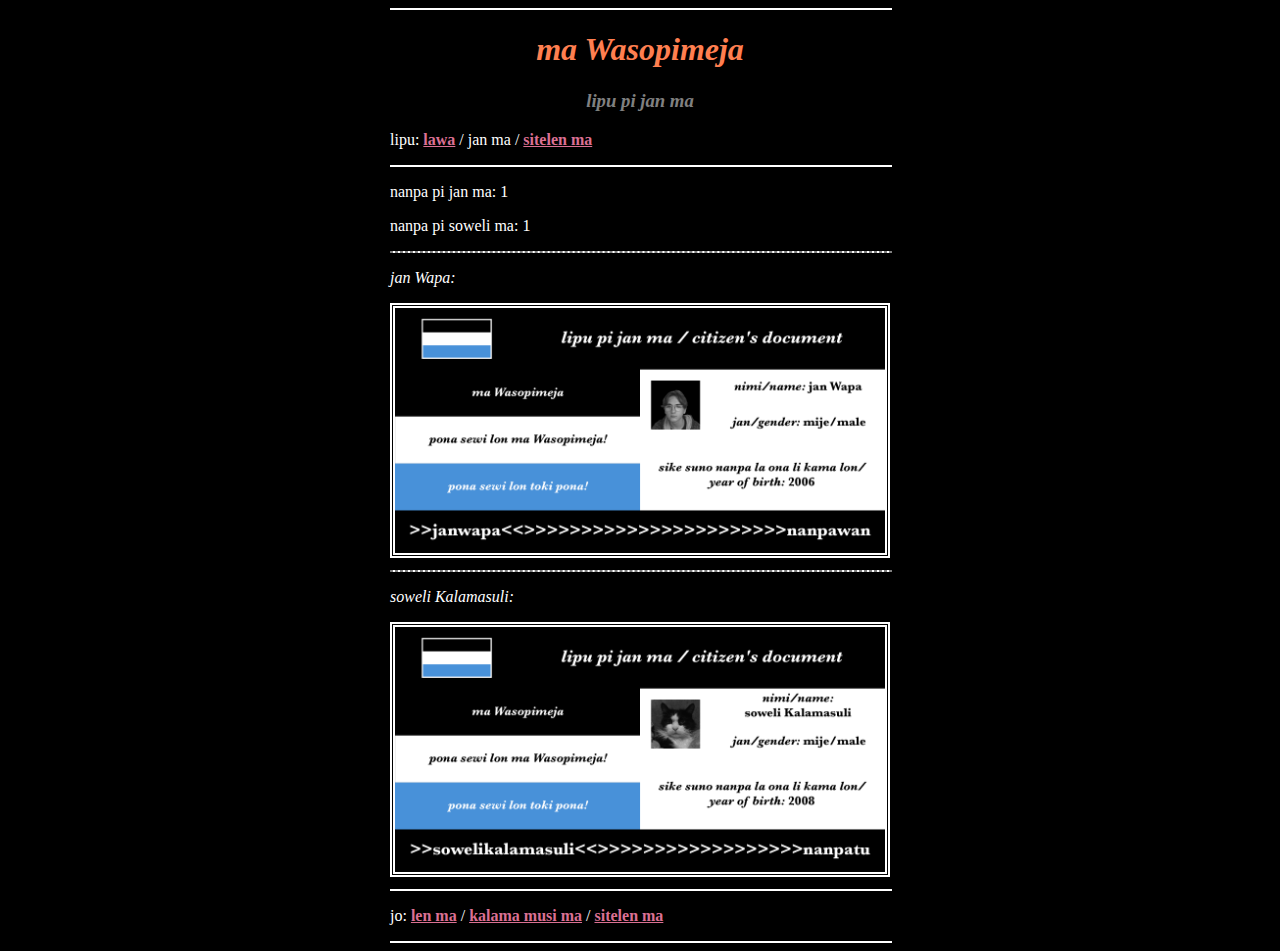
==== jan.html @ b6281841 "Initial commit" ====
<!DOCTYPE html>

<html>

<head>
<title>ma Wasopimeja</title>
<link rel="stylesheet" type="text/css" href="style.css">
<meta charset="utf-8">
</head>

<body>

<hr size="2" width="500" color="white">

<h1><em>ma Wasopimeja</em></h1>
<h3><em>lipu pi jan ma</em></h3>

<p>lipu: <a href="index.html">lawa</a> / jan ma / <a href="sitelen_ma.html">sitelen ma</a></p>

<hr size="2" width="500" color="white">

<p>nanpa pi jan ma: 1</p>
<p>nanpa pi soweli ma: 1</p>

<hr style="border: 1px dashed gray;" width="500" color="white">

<p><em>jan Wapa:</em></p>
<img src="jan_ma/jan_Wapa.png" alt="jan Wapa" width=490 height=245>

<hr style="border: 1px dashed gray;" width="500" color="white">

<p><em>soweli Kalamasuli:</em></p>
<img src="jan_ma/soweli_Kalamasuli.png" alt="soweli_Kalamasuli" width=490 height=245>

<hr size="2" width="500" color="white">

<p>jo: <a href="len_ma_pi_ma_Wasopimeja.png">len ma</a> / <a href="kalama_musi_ma.mp3">kalama musi ma</a> / <a href="lipu_pi_sitelen_ma_wan.png">sitelen ma</a></p>

<hr size="2" width="500" color="white">

</body>

</html>
---- style.css ----
body {
	color: white;
	background: black;
	max-width: 500px;
	margin-left: auto;
	margin-right: auto;
}
hr {
	color: gray;
}
h1 {
	color: Coral;
	text-align: center;
}
h3 {
	color: gray;
	text-align: center;
}
a {
	color: PaleVioletRed;
	font-weight: bold;
}
img {
	border: 5px double white;
}
audio {
	width: 100%;
}
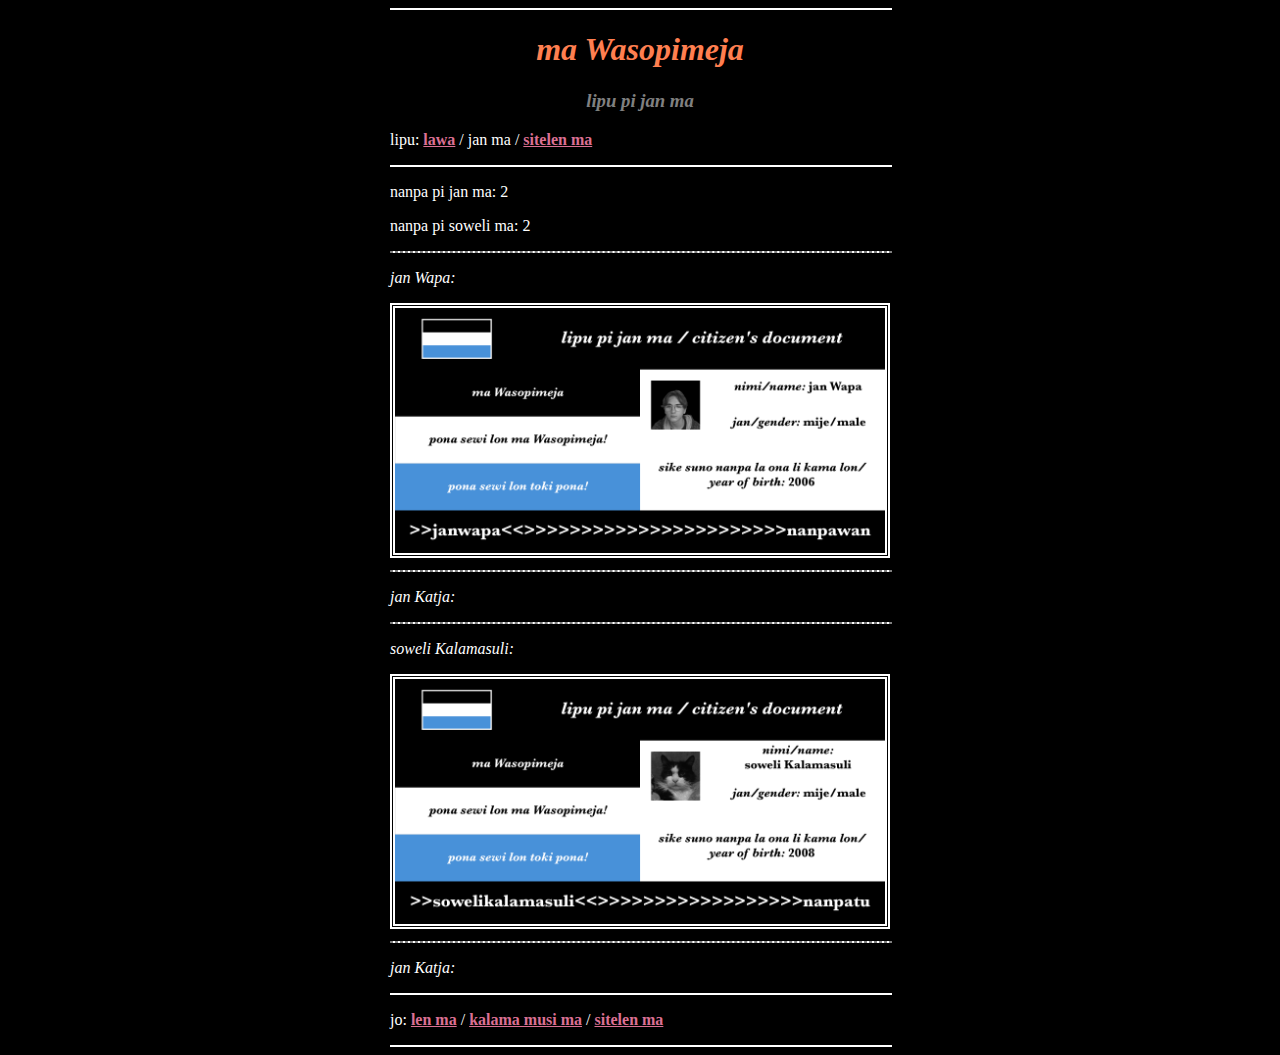
==== commit 9405ec4f: "Update jan.html" ====
--- a/jan.html
+++ b/jan.html
@@ -19,8 +19,8 @@
 
 <hr size="2" width="500" color="white">
 
-<p>nanpa pi jan ma: 1</p>
-<p>nanpa pi soweli ma: 1</p>
+<p>nanpa pi jan ma: 2</p>
+<p>nanpa pi soweli ma: 2</p>
 
 <hr style="border: 1px dashed gray;" width="500" color="white">
 
@@ -29,12 +29,20 @@
 
 <hr style="border: 1px dashed gray;" width="500" color="white">
 
+<p><em>jan Katja:</em></p>
+
+<hr style="border: 1px dashed gray;" width="500" color="white">
+
 <p><em>soweli Kalamasuli:</em></p>
 <img src="jan_ma/soweli_Kalamasuli.png" alt="soweli_Kalamasuli" width=490 height=245>
 
+<hr style="border: 1px dashed gray;" width="500" color="white">
+
+<p><em>jan Katja:</em></p>
+
 <hr size="2" width="500" color="white">
 
-<p>jo: <a href="len_ma_pi_ma_Wasopimeja.png">len ma</a> / <a href="kalama_musi_ma.mp3">kalama musi ma</a> / <a href="lipu_pi_sitelen_ma_wan.png">sitelen ma</a></p>
+<p>jo: <a href="img/len_ma_pi_ma_Wasopimeja.png">len ma</a> / <a href="audio/kalama_musi_ma.mp3">kalama musi ma</a> / <a href="img/lipu_pi_sitelen_ma_wan.png">sitelen ma</a></p>
 
 <hr size="2" width="500" color="white">
 
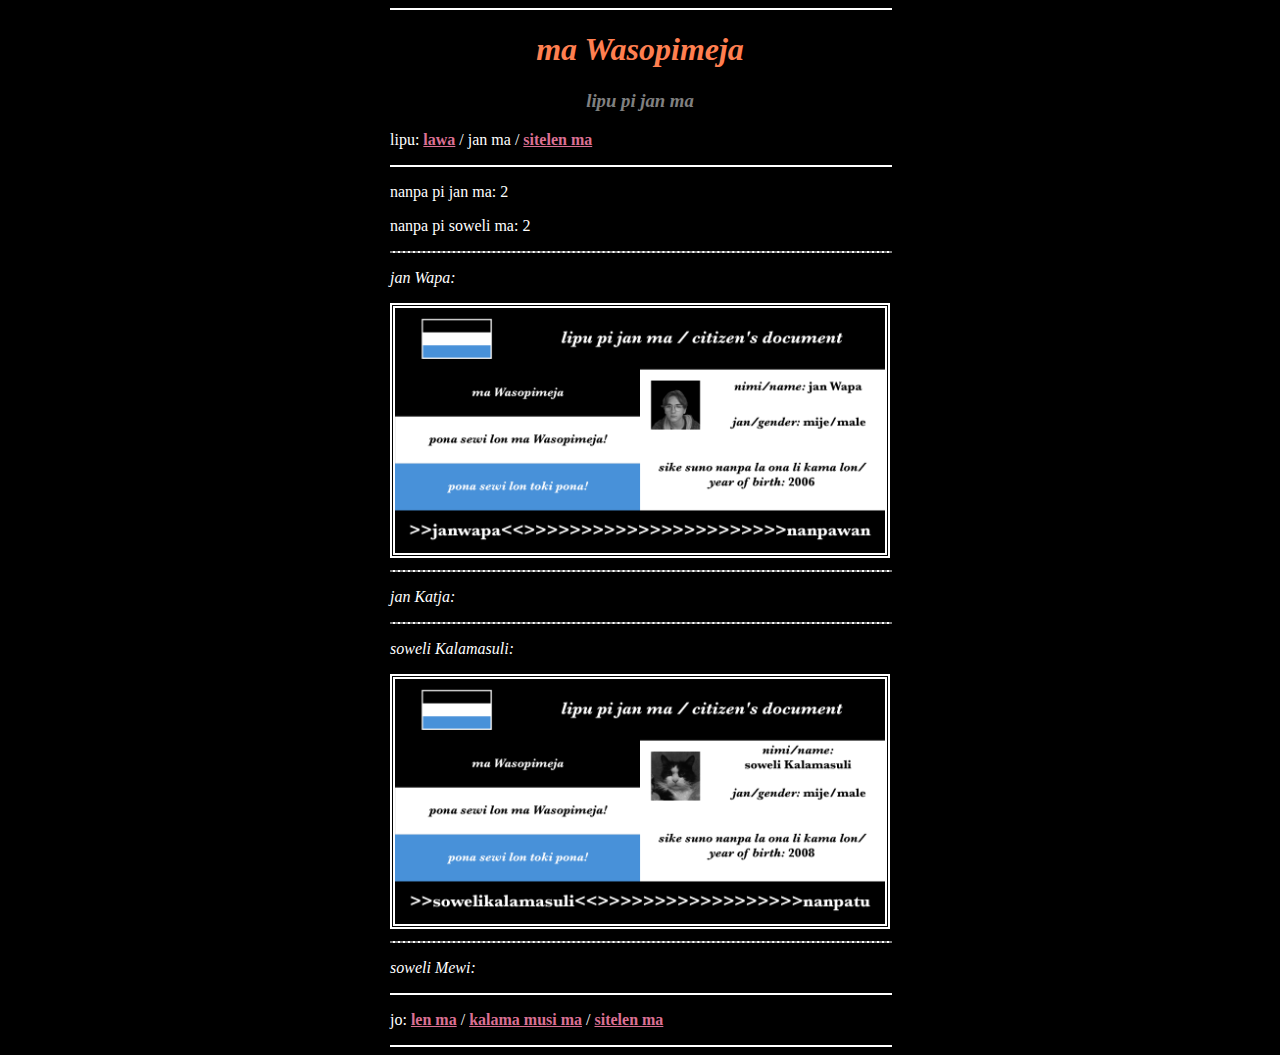
==== commit 22321009: "Update jan.html" ====
--- a/jan.html
+++ b/jan.html
@@ -38,7 +38,7 @@
 
 <hr style="border: 1px dashed gray;" width="500" color="white">
 
-<p><em>jan Katja:</em></p>
+<p><em>soweli Mewi:</em></p>
 
 <hr size="2" width="500" color="white">
 
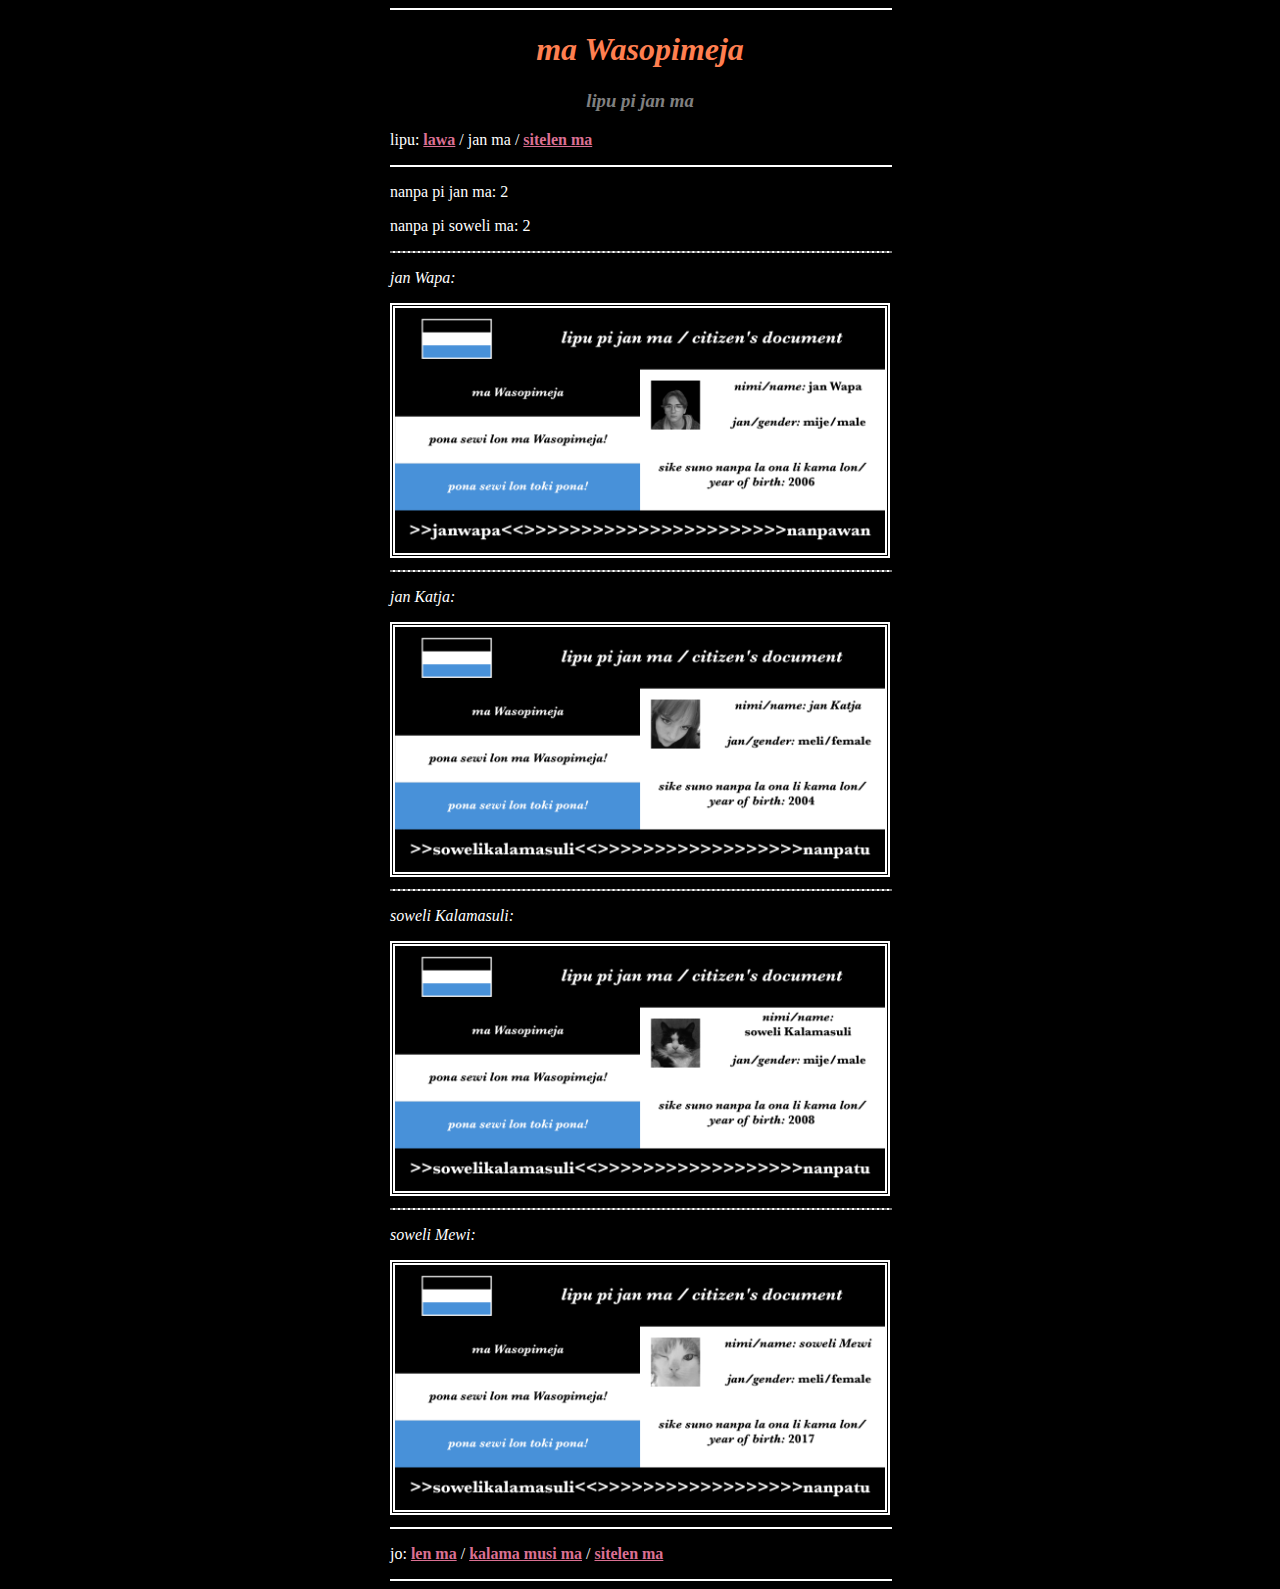
==== commit 1d763800: "Initial commit" ====
--- a/jan.html
+++ b/jan.html
@@ -30,6 +30,7 @@
 <hr style="border: 1px dashed gray;" width="500" color="white">
 
 <p><em>jan Katja:</em></p>
+<img src="jan_ma/jan_Katja.png" alt="jan Katja" width=490 height=245>
 
 <hr style="border: 1px dashed gray;" width="500" color="white">
 
@@ -39,6 +40,7 @@
 <hr style="border: 1px dashed gray;" width="500" color="white">
 
 <p><em>soweli Mewi:</em></p>
+<img src="jan_ma/soweli_Mewi.png" alt="soweli_Mewi" width=490 height=245>
 
 <hr size="2" width="500" color="white">
 
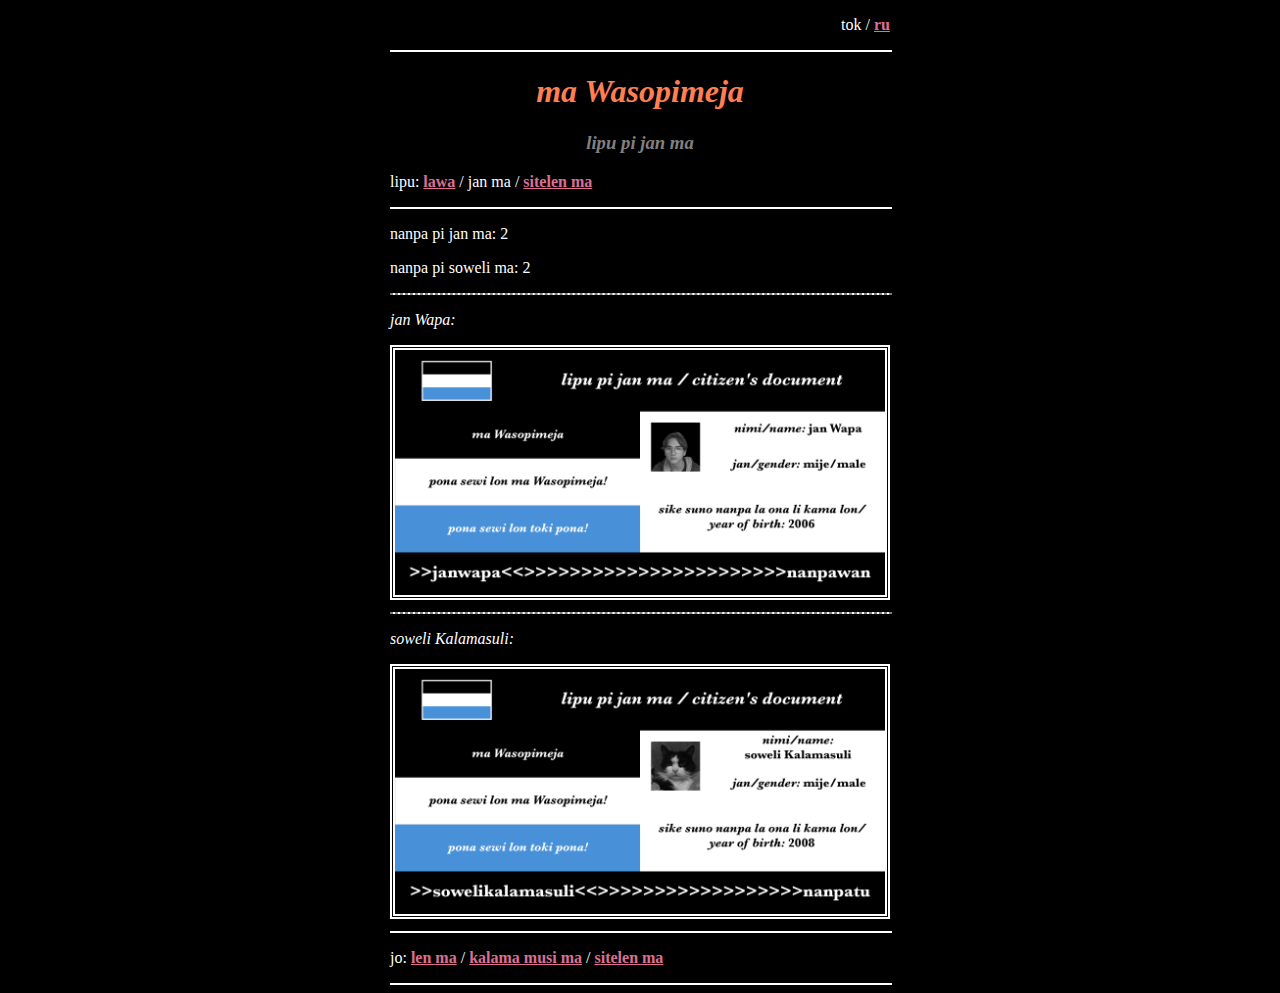
==== commit acbff382: "Update jan.html" ====
--- a/jan.html
+++ b/jan.html
@@ -9,6 +9,8 @@
 </head>
 
 <body>
+
+<p style="text-align:right;">tok / <a href="jan_ru.html">ru</a></p>
 
 <hr size="2" width="500" color="white">
 
@@ -29,18 +31,8 @@
 
 <hr style="border: 1px dashed gray;" width="500" color="white">
 
-<p><em>jan Katja:</em></p>
-<img src="jan_ma/jan_Katja.png" alt="jan Katja" width=490 height=245>
-
-<hr style="border: 1px dashed gray;" width="500" color="white">
-
 <p><em>soweli Kalamasuli:</em></p>
 <img src="jan_ma/soweli_Kalamasuli.png" alt="soweli_Kalamasuli" width=490 height=245>
-
-<hr style="border: 1px dashed gray;" width="500" color="white">
-
-<p><em>soweli Mewi:</em></p>
-<img src="jan_ma/soweli_Mewi.png" alt="soweli_Mewi" width=490 height=245>
 
 <hr size="2" width="500" color="white">
 
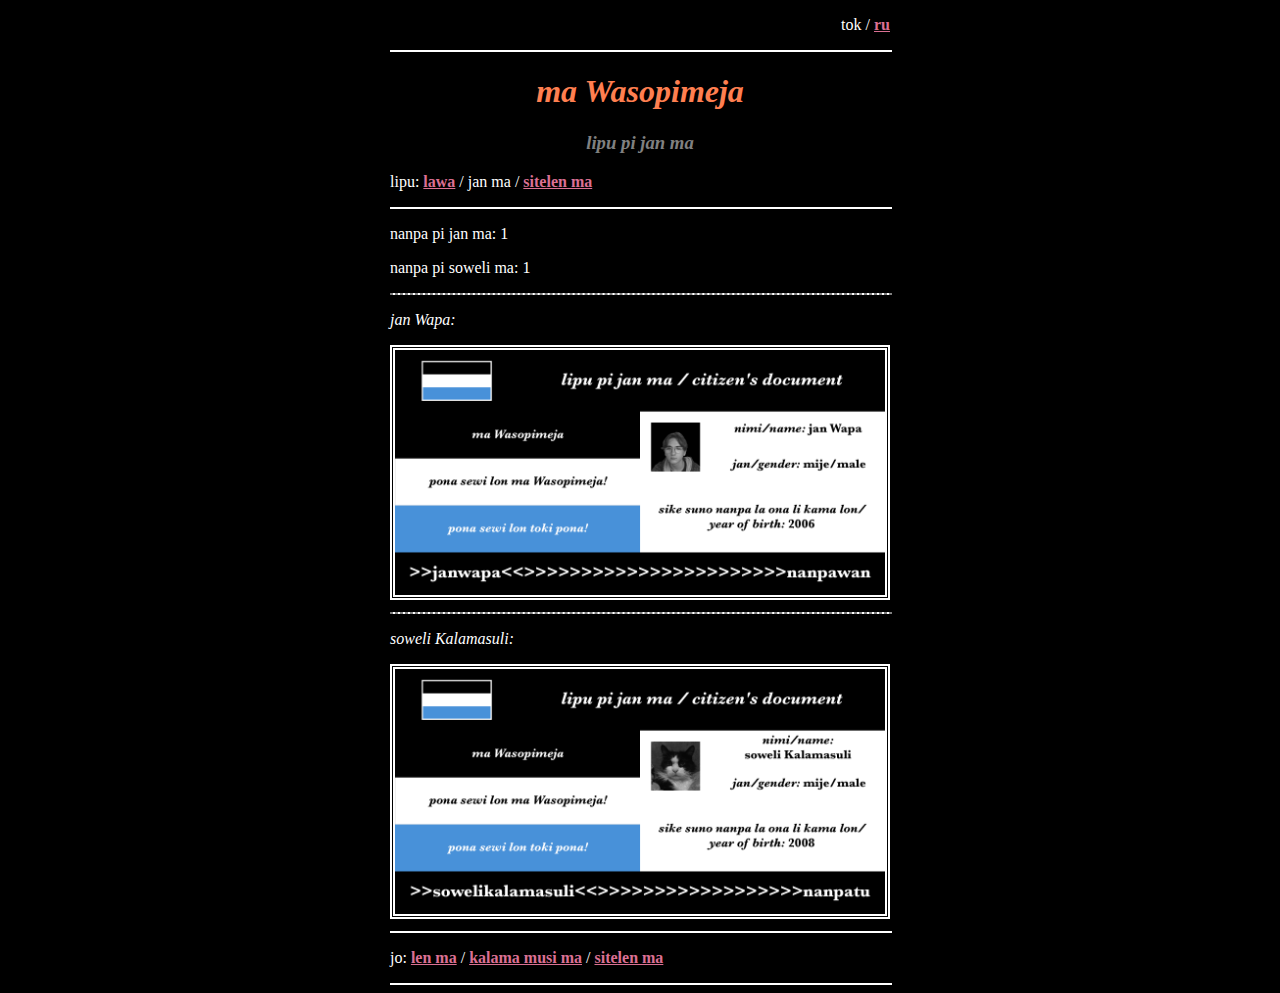
==== commit 3b87a85c: "Update jan.html" ====
--- a/jan.html
+++ b/jan.html
@@ -21,8 +21,8 @@
 
 <hr size="2" width="500" color="white">
 
-<p>nanpa pi jan ma: 2</p>
-<p>nanpa pi soweli ma: 2</p>
+<p>nanpa pi jan ma: 1</p>
+<p>nanpa pi soweli ma: 1</p>
 
 <hr style="border: 1px dashed gray;" width="500" color="white">
 
